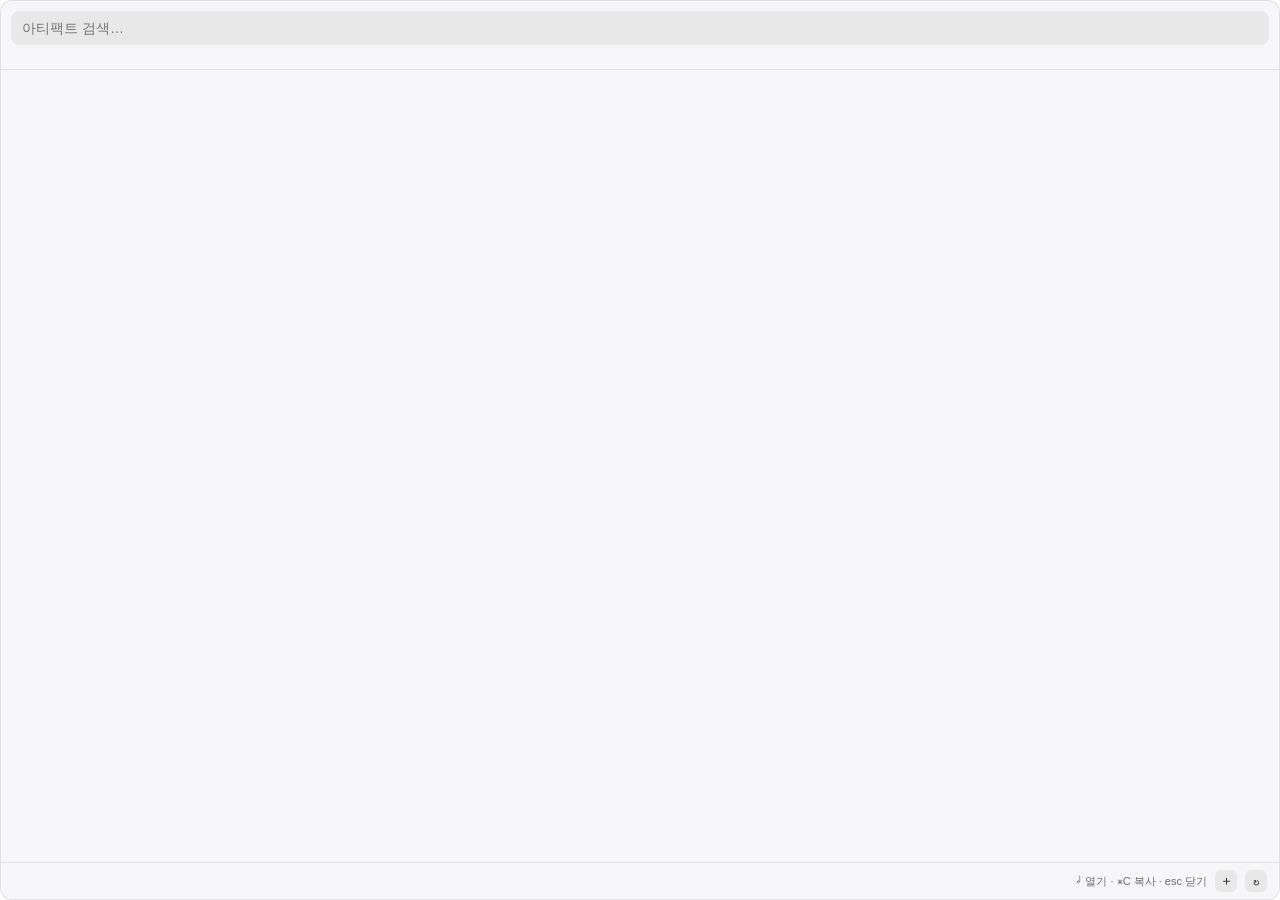
==== ui/index.html @ 68fbd0de "Queenfish: multi-account Claude artifacts & usage menu bar app Maccy-style macOS menu bar app (Rust " ====
<!doctype html>
<html lang="ko">
<head>
  <meta charset="utf-8" />
  <meta name="viewport" content="width=device-width, initial-scale=1" />
  <title>Queenfish</title>
  <link rel="stylesheet" href="style.css" />
</head>
<body>
  <div class="panel">
    <div class="searchbar">
      <input id="search" type="text" placeholder="아티팩트 검색…" autocomplete="off" spellcheck="false" />
    </div>
    <div id="usage" class="usage"></div>
    <div id="chips" class="chips"></div>
    <div id="list" class="list"></div>
    <div class="footer">
      <span id="status"></span>
      <span class="hints">↵ 열기 · ⌘C 복사 · esc 닫기</span>
      <button id="add-account" title="Claude 계정 추가 (브라우저에서 로그인)">＋</button>
      <button id="refresh" title="새로고침 (⌘R)">↻</button>
    </div>
  </div>
  <script src="main.js"></script>
</body>
</html>
---- ui/style.css ----
:root {
  --bg: rgba(246, 246, 248, 0.97);
  --fg: #1d1d1f;
  --muted: #6e6e73;
  --line: rgba(0, 0, 0, 0.08);
  --row-hover: rgba(0, 0, 0, 0.05);
  --row-sel: rgba(10, 93, 254, 0.12);
  --accent: #0a5dfe;
  --chip-bg: rgba(0, 0, 0, 0.06);
  --bar-bg: rgba(0, 0, 0, 0.08);
  --ok: #30a46c;
  --warn: #f0a202;
  --hot: #e5484d;
}
@media (prefers-color-scheme: dark) {
  :root {
    --bg: rgba(32, 32, 36, 0.97);
    --fg: #f2f2f4;
    --muted: #9b9ba1;
    --line: rgba(255, 255, 255, 0.09);
    --row-hover: rgba(255, 255, 255, 0.06);
    --row-sel: rgba(72, 135, 255, 0.22);
    --accent: #7aa7ff;
    --chip-bg: rgba(255, 255, 255, 0.09);
    --bar-bg: rgba(255, 255, 255, 0.12);
  }
}

* { box-sizing: border-box; margin: 0; padding: 0; }
html, body { height: 100%; background: transparent; }
body {
  font-family: -apple-system, BlinkMacSystemFont, "Apple SD Gothic Neo", sans-serif;
  font-size: 13px;
  color: var(--fg);
  -webkit-user-select: none;
  user-select: none;
  overflow: hidden;
}

.panel {
  height: 100vh;
  display: flex;
  flex-direction: column;
  background: var(--bg);
  border-radius: 12px;
  border: 1px solid var(--line);
  overflow: hidden;
}

.searchbar { padding: 10px 10px 8px; }
#search {
  width: 100%;
  padding: 8px 10px;
  font-size: 14px;
  color: var(--fg);
  background: var(--chip-bg);
  border: 1px solid transparent;
  border-radius: 8px;
  outline: none;
}
#search:focus { border-color: var(--accent); }

.usage { padding: 0 12px 6px; display: flex; flex-direction: column; gap: 5px; }
.usage-row { display: flex; align-items: center; gap: 8px; min-height: 18px; }
.usage-label {
  flex: 0 0 auto;
  max-width: 150px;
  overflow: hidden;
  text-overflow: ellipsis;
  white-space: nowrap;
  color: var(--muted);
  font-size: 11px;
}
.usage-metrics { display: flex; gap: 10px; flex: 1; justify-content: flex-end; flex-wrap: wrap; }
.metric { display: flex; align-items: center; gap: 4px; font-size: 11px; color: var(--muted); }
.bar { width: 48px; height: 5px; border-radius: 3px; background: var(--bar-bg); overflow: hidden; }
.bar-fill { height: 100%; border-radius: 3px; background: var(--ok); }
.bar-fill.warn { background: var(--warn); }
.bar-fill.hot { background: var(--hot); }
.usage-err { color: var(--hot); font-size: 11px; }
.acct-x {
  flex: 0 0 auto;
  border: none;
  background: transparent;
  color: var(--muted);
  font-size: 10px;
  width: auto;
  min-width: 16px;
  height: 16px;
  border-radius: 4px;
  cursor: pointer;
  opacity: 0.35;
  padding: 0 3px;
}
.usage-row:hover .acct-x { opacity: 1; }
.acct-x:hover { background: var(--row-hover); color: var(--hot); }
.acct-x.confirm { opacity: 1; background: var(--hot); color: #fff; }
.hidden-row { margin-top: 2px; font-size: 10px; color: var(--muted); display: flex; gap: 4px; flex-wrap: wrap; align-items: center; }
.hidden-chip { cursor: pointer; opacity: 0.75; }
.hidden-chip:hover { opacity: 1; }

.chips { display: flex; gap: 6px; padding: 2px 12px 8px; flex-wrap: wrap; }
.chip {
  padding: 3px 9px;
  border-radius: 20px;
  background: var(--chip-bg);
  color: var(--muted);
  font-size: 11px;
  cursor: pointer;
  border: 1px solid transparent;
}
.chip.active { color: var(--accent); border-color: var(--accent); }
.rel-chip { border-style: dashed; border-color: var(--line); }
.shared-badge {
  flex: 0 0 auto;
  font-size: 9px;
  padding: 0 4px;
  border-radius: 4px;
  background: var(--chip-bg);
  color: var(--accent);
}

.list { flex: 1; overflow-y: auto; border-top: 1px solid var(--line); padding: 4px 0; }
.row {
  display: flex;
  align-items: center;
  gap: 9px;
  padding: 7px 12px;
  cursor: pointer;
}
.row:hover { background: var(--row-hover); }
.row.selected { background: var(--row-sel); }
.row .icon { flex: 0 0 20px; font-size: 15px; text-align: center; }
.row .body { flex: 1; min-width: 0; }
.row .title {
  overflow: hidden;
  text-overflow: ellipsis;
  white-space: nowrap;
  font-size: 13px;
}
.row .sub {
  display: flex;
  gap: 6px;
  color: var(--muted);
  font-size: 11px;
  overflow: hidden;
  white-space: nowrap;
}
.row .acct {
  flex: 0 0 auto;
  max-width: 120px;
  overflow: hidden;
  text-overflow: ellipsis;
}
.row .time { flex: 0 0 auto; color: var(--muted); font-size: 11px; }
.pin-x {
  flex: 0 0 auto;
  border: none;
  background: transparent;
  color: var(--muted);
  font-size: 10px;
  width: 18px;
  height: 18px;
  border-radius: 4px;
  cursor: pointer;
  opacity: 0;
}
.row:hover .pin-x { opacity: 0.8; }
.pin-x:hover { background: var(--row-hover); color: var(--hot); }
.empty { padding: 28px 0; text-align: center; color: var(--muted); }

.footer {
  display: flex;
  align-items: center;
  gap: 8px;
  padding: 7px 12px;
  border-top: 1px solid var(--line);
  color: var(--muted);
  font-size: 11px;
}
#status { flex: 1; overflow: hidden; text-overflow: ellipsis; white-space: nowrap; }
.hints { flex: 0 0 auto; }
#refresh, #add-account {
  flex: 0 0 auto;
  border: none;
  background: var(--chip-bg);
  color: var(--fg);
  width: 22px;
  height: 22px;
  border-radius: 6px;
  cursor: pointer;
  font-size: 13px;
}
#refresh:hover, #add-account:hover { background: var(--row-hover); }
#refresh.spinning { animation: spin 1s linear infinite; }
@keyframes spin { to { transform: rotate(360deg); } }
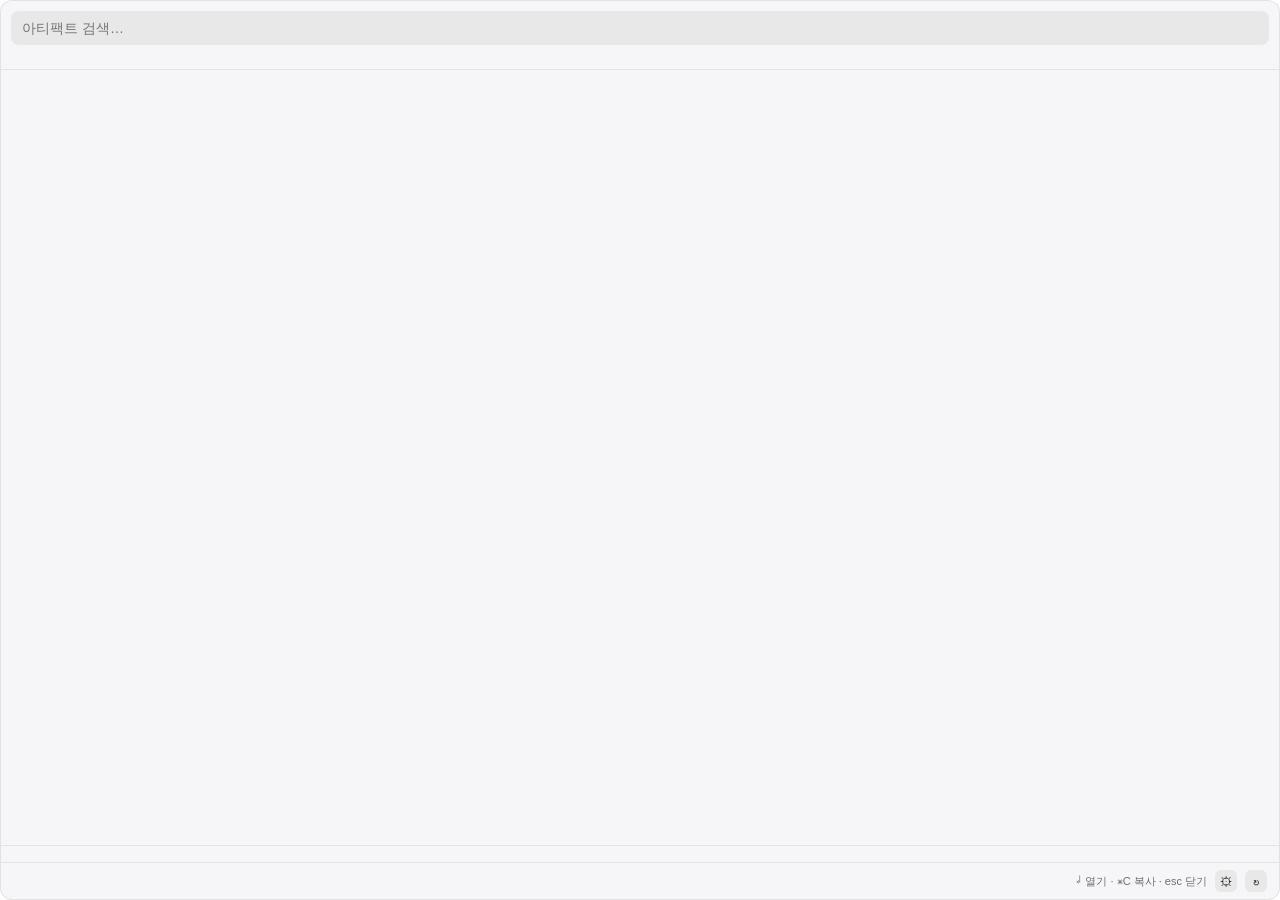
==== commit 0326a89f: "Add LICENSE, app bundle, screenshot, preview pane, tray account menu - MIT LICENSE - Release bundlin" ====
--- a/ui/index.html
+++ b/ui/index.html
@@ -14,10 +14,11 @@
     <div id="usage" class="usage"></div>
     <div id="chips" class="chips"></div>
     <div id="list" class="list"></div>
+    <div id="preview" class="preview" hidden></div>
     <div class="footer">
       <span id="status"></span>
       <span class="hints">↵ 열기 · ⌘C 복사 · esc 닫기</span>
-      <button id="add-account" title="Claude 계정 추가 (브라우저에서 로그인)">＋</button>
+      <button id="manage" title="계정 관리">⚙</button>
       <button id="refresh" title="새로고침 (⌘R)">↻</button>
     </div>
   </div>
--- a/ui/style.css
+++ b/ui/style.css
@@ -93,6 +93,7 @@
   padding: 0 3px;
 }
 .usage-row:hover .acct-x { opacity: 1; }
+.acct-x.shown { opacity: 0.8; }
 .acct-x:hover { background: var(--row-hover); color: var(--hot); }
 .acct-x.confirm { opacity: 1; background: var(--hot); color: #fff; }
 .hidden-row { margin-top: 2px; font-size: 10px; color: var(--muted); display: flex; gap: 4px; flex-wrap: wrap; align-items: center; }
@@ -169,6 +170,43 @@
 .pin-x:hover { background: var(--row-hover); color: var(--hot); }
 .empty { padding: 28px 0; text-align: center; color: var(--muted); }
 
+.preview {
+  border-top: 1px solid var(--line);
+  padding: 8px 12px;
+  display: flex;
+  flex-direction: column;
+  gap: 3px;
+  -webkit-user-select: text;
+  user-select: text;
+}
+.pv-head { display: flex; align-items: center; gap: 7px; min-width: 0; }
+.pv-icon { flex: 0 0 auto; font-size: 15px; }
+.pv-title {
+  font-size: 13px;
+  font-weight: 600;
+  overflow: hidden;
+  display: -webkit-box;
+  -webkit-line-clamp: 2;
+  -webkit-box-orient: vertical;
+}
+.pv-desc {
+  font-size: 11px;
+  color: var(--muted);
+  overflow: hidden;
+  display: -webkit-box;
+  -webkit-line-clamp: 2;
+  -webkit-box-orient: vertical;
+}
+.pv-meta { display: flex; gap: 5px; font-size: 10px; color: var(--muted); flex-wrap: wrap; }
+.pv-dot { opacity: 0.5; }
+.pv-url {
+  font-size: 10px;
+  color: var(--accent);
+  overflow: hidden;
+  text-overflow: ellipsis;
+  white-space: nowrap;
+}
+
 .footer {
   display: flex;
   align-items: center;
@@ -180,7 +218,7 @@
 }
 #status { flex: 1; overflow: hidden; text-overflow: ellipsis; white-space: nowrap; }
 .hints { flex: 0 0 auto; }
-#refresh, #add-account {
+#refresh, #manage {
   flex: 0 0 auto;
   border: none;
   background: var(--chip-bg);
@@ -191,6 +229,6 @@
   cursor: pointer;
   font-size: 13px;
 }
-#refresh:hover, #add-account:hover { background: var(--row-hover); }
+#refresh:hover, #manage:hover { background: var(--row-hover); }
 #refresh.spinning { animation: spin 1s linear infinite; }
 @keyframes spin { to { transform: rotate(360deg); } }
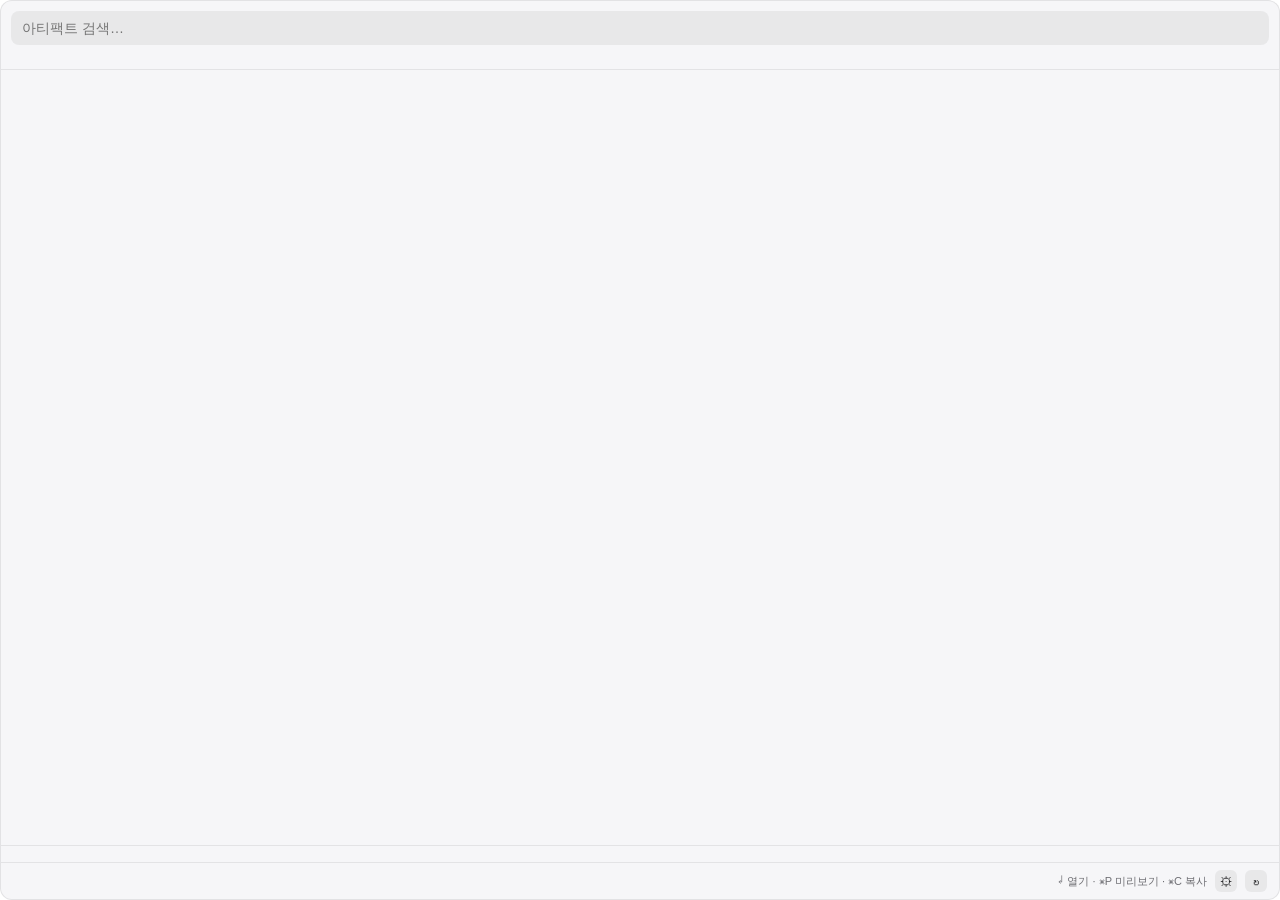
==== commit e7406eda: "Add in-app artifact preview window; polish settings screen - Cmd+P / ArrowRight / clicking the botto" ====
--- a/ui/index.html
+++ b/ui/index.html
@@ -17,8 +17,8 @@
     <div id="preview" class="preview" hidden></div>
     <div class="footer">
       <span id="status"></span>
-      <span class="hints">↵ 열기 · ⌘C 복사 · esc 닫기</span>
-      <button id="manage" title="계정 관리">⚙</button>
+      <span class="hints">↵ 열기 · ⌘P 미리보기 · ⌘C 복사</span>
+      <button id="manage" title="설정 (계정 · 링크 관리)">⚙</button>
       <button id="refresh" title="새로고침 (⌘R)">↻</button>
     </div>
   </div>
--- a/ui/style.css
+++ b/ui/style.css
@@ -77,6 +77,7 @@
 .bar-fill { height: 100%; border-radius: 3px; background: var(--ok); }
 .bar-fill.warn { background: var(--warn); }
 .bar-fill.hot { background: var(--hot); }
+.metric.reset { opacity: 0.75; }
 .usage-err { color: var(--hot); font-size: 11px; }
 .acct-x {
   flex: 0 0 auto;
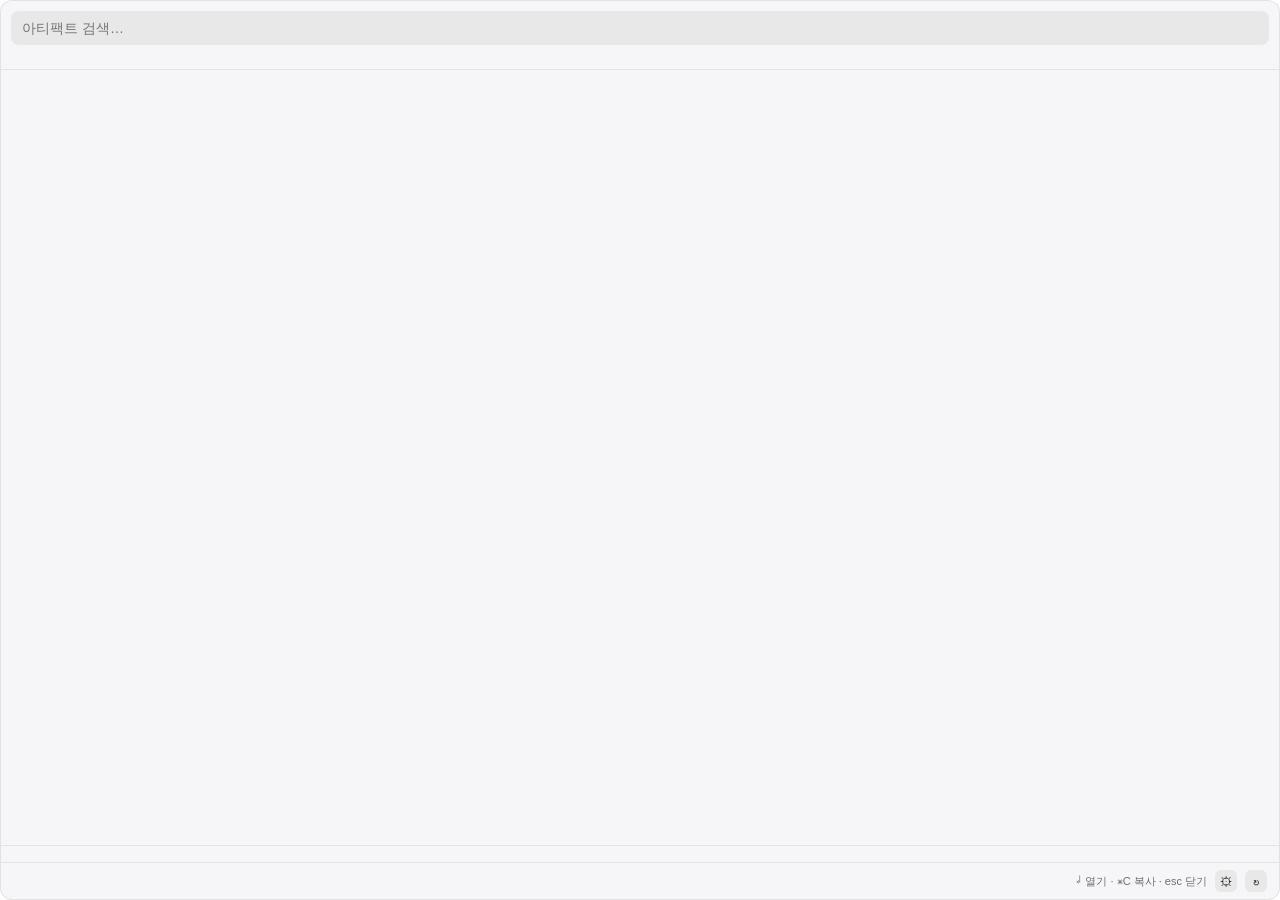
==== commit 00af0200: "Remove preview window feature The in-app browser preview duplicated what Enter (open in browser) alr" ====
--- a/ui/index.html
+++ b/ui/index.html
@@ -17,7 +17,7 @@
     <div id="preview" class="preview" hidden></div>
     <div class="footer">
       <span id="status"></span>
-      <span class="hints">↵ 열기 · ⌘P 미리보기 · ⌘C 복사</span>
+      <span class="hints">↵ 열기 · ⌘C 복사 · esc 닫기</span>
       <button id="manage" title="설정 (계정 · 링크 관리)">⚙</button>
       <button id="refresh" title="새로고침 (⌘R)">↻</button>
     </div>
